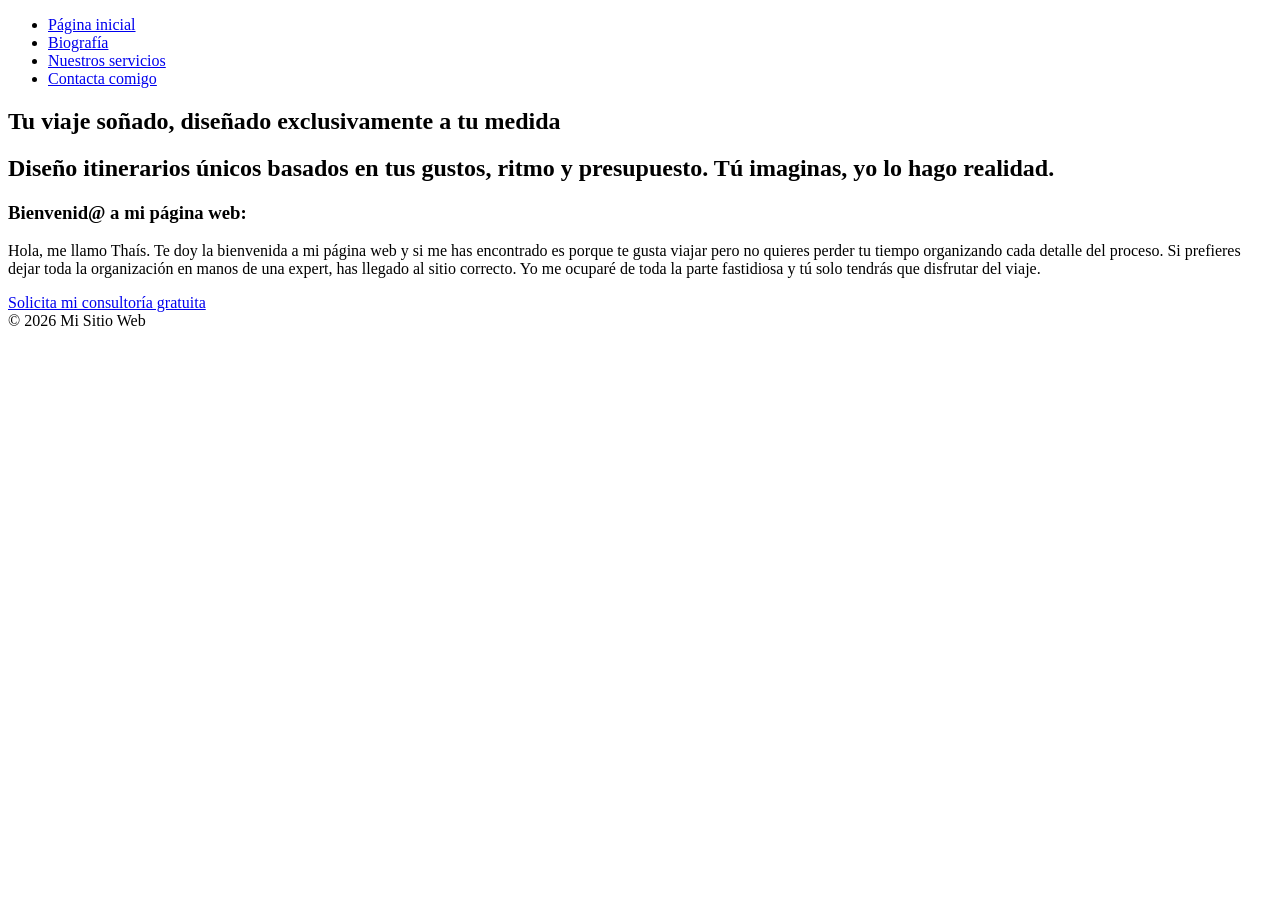
==== index.html @ fce5271d "He añadido una estructura básica con contenido para trabajar en cada uno de mis documentos html" ====
<!DOCTYPE html>
<html lang="es">
<head>
    <meta charset="UTF-8">
    <meta name="viewport" content="width=device-width, initial-scale=1.0">
    <title>Página de bienvenida</title>
    <link rel="stylesheet" href="css/style.css">
</head>
<body>
    <header>
        <nav>
              <ul>
                <li><a href="#index.html">Página inicial</a></li>
                <li><a href="#biografia.html">Biografía</a></li>
                <li><a href="#servicios.html">Nuestros servicios</a></li>
                <li><a href="#contacto.html">Contacta comigo</a></li>
            </ul>
        </nav>    
    </header>
    <main>
        <section>
        <h1 clas="index">Tu viaje soñado, diseñado exclusivamente a tu medida</h1>
        <h2>Diseño itinerarios únicos basados en tus gustos, ritmo y presupuesto. Tú imaginas, yo lo hago realidad.</h2>
        <h3>Bienvenid@ a mi página web:</h3>
            <p>Hola, me llamo Thaís. Te doy la bienvenida a mi página web y si me has encontrado es porque te gusta viajar pero no quieres perder tu tiempo organizando cada detalle del proceso. Si prefieres dejar toda la organización en manos de una expert, has llegado al sitio correcto. Yo me ocuparé de toda la parte fastidiosa y tú solo tendrás que disfrutar del viaje.</p>
        <a href="#contacto.html" class="btn-cta">Solicita mi consultoría gratuita</a>
        </section>
    </main>
        <footer>
        <div class="footer-bottom">
        &copy; 2026 Mi Sitio Web
        </footer> 
</body>
</html>
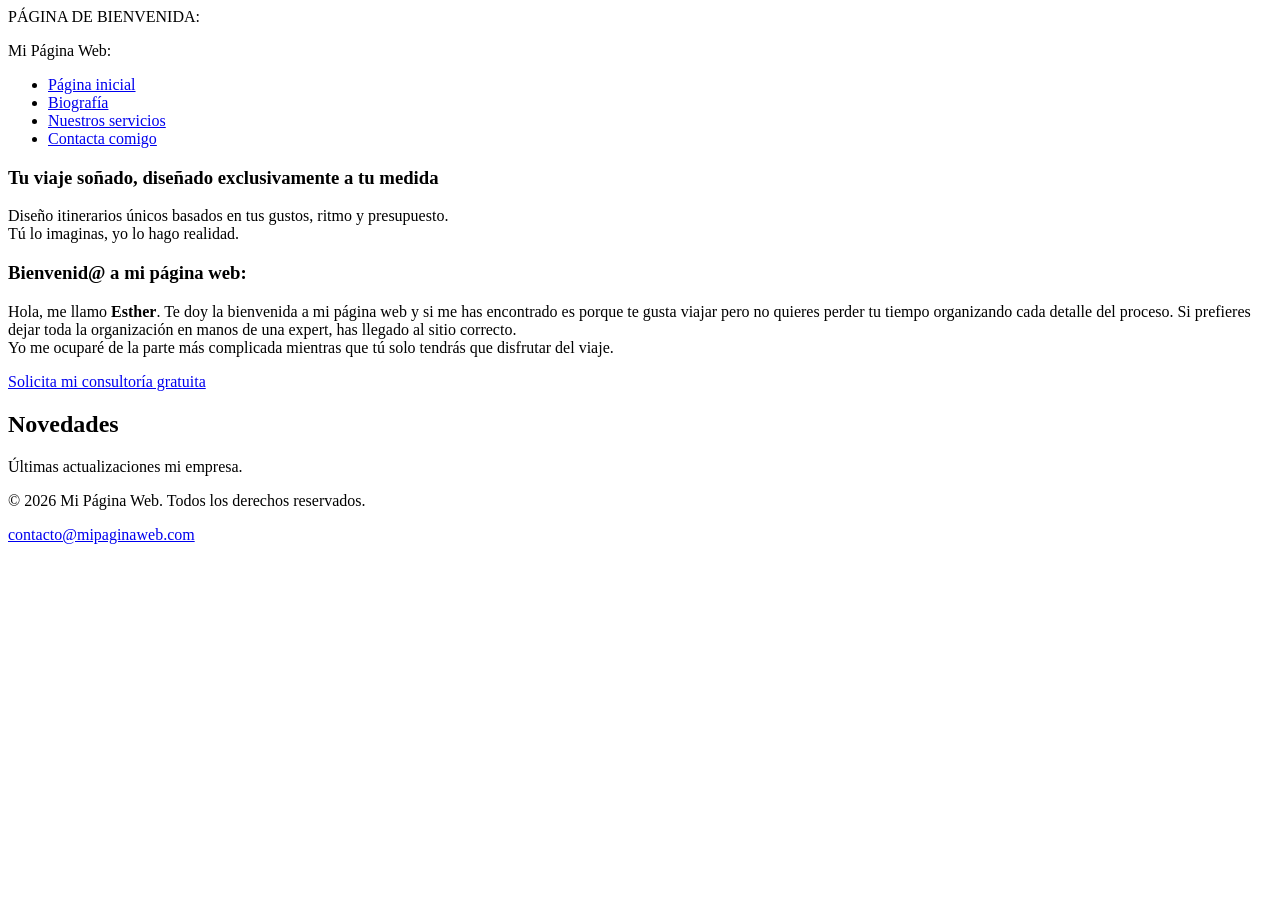
==== commit 71097c81: "He añadido una tipografía personalizada a mis documentos html" ====
--- a/index.html
+++ b/index.html
@@ -4,31 +4,44 @@
     <meta charset="UTF-8">
     <meta name="viewport" content="width=device-width, initial-scale=1.0">
     <title>Página de bienvenida</title>
+    <link rel="preconnect" href="https://fonts.googleapis.com">
+<link rel="preconnect" href="https://fonts.gstatic.com" crossorigin>
+<link href="https://fonts.googleapis.com/css2?family=Google+Sans:ital,opsz,wght@0,17..18,400..700;1,17..18,400..700&family=Montserrat:ital,wght@0,100..900;1,100..900&display=swap" rel="stylesheet">
     <link rel="stylesheet" href="css/style.css">
 </head>
 <body>
     <header>
-        <nav>
+        <div class="iniciodecadapagina">PÁGINA DE BIENVENIDA:</div>
+        <p>Mi Página Web:</p>
+            <nav>
               <ul>
                 <li><a href="#index.html">Página inicial</a></li>
                 <li><a href="#biografia.html">Biografía</a></li>
                 <li><a href="#servicios.html">Nuestros servicios</a></li>
                 <li><a href="#contacto.html">Contacta comigo</a></li>
-            </ul>
-        </nav>    
+              </ul>
+            </nav>    
     </header>
     <main>
-        <section>
-        <h1 clas="index">Tu viaje soñado, diseñado exclusivamente a tu medida</h1>
-        <h2>Diseño itinerarios únicos basados en tus gustos, ritmo y presupuesto. Tú imaginas, yo lo hago realidad.</h2>
-        <h3>Bienvenid@ a mi página web:</h3>
-            <p>Hola, me llamo Thaís. Te doy la bienvenida a mi página web y si me has encontrado es porque te gusta viajar pero no quieres perder tu tiempo organizando cada detalle del proceso. Si prefieres dejar toda la organización en manos de una expert, has llegado al sitio correcto. Yo me ocuparé de toda la parte fastidiosa y tú solo tendrás que disfrutar del viaje.</p>
+        <section class="inicio">
+        <article>
+        <h1>Tu viaje soñado, diseñado exclusivamente a tu medida</h1>
+        <p>Diseño itinerarios únicos basados en tus gustos, ritmo y presupuesto. <br>Tú lo imaginas, yo lo hago realidad.</p>
+        </article>
+        <article>
+        <h3 class="index">Bienvenid@ a mi página web:</h3>
+            <p>Hola, me llamo <strong>Esther</strong>. Te doy la bienvenida a mi página web y si me has encontrado es porque te gusta viajar pero no quieres perder tu tiempo organizando cada detalle del proceso. Si prefieres dejar toda la organización en manos de una expert, has llegado al sitio correcto. <br>Yo me ocuparé de la parte más complicada mientras que tú solo tendrás que disfrutar del viaje.</p>
         <a href="#contacto.html" class="btn-cta">Solicita mi consultoría gratuita</a>
+        </article>
         </section>
+        <aside>
+        <h2 class="aside">Novedades</h2>
+        <p>Últimas actualizaciones mi empresa.</p>
+    </aside>
     </main>
-        <footer>
-        <div class="footer-bottom">
-        &copy; 2026 Mi Sitio Web
-        </footer> 
+    <footer>
+    <p>&copy; 2026 Mi Página Web. Todos los derechos reservados.</p>
+    <p><a href="mailto:contacto@mipaginaweb.com">contacto@mipaginaweb.com</a></p>
+    </footer> 
 </body>
 </html>
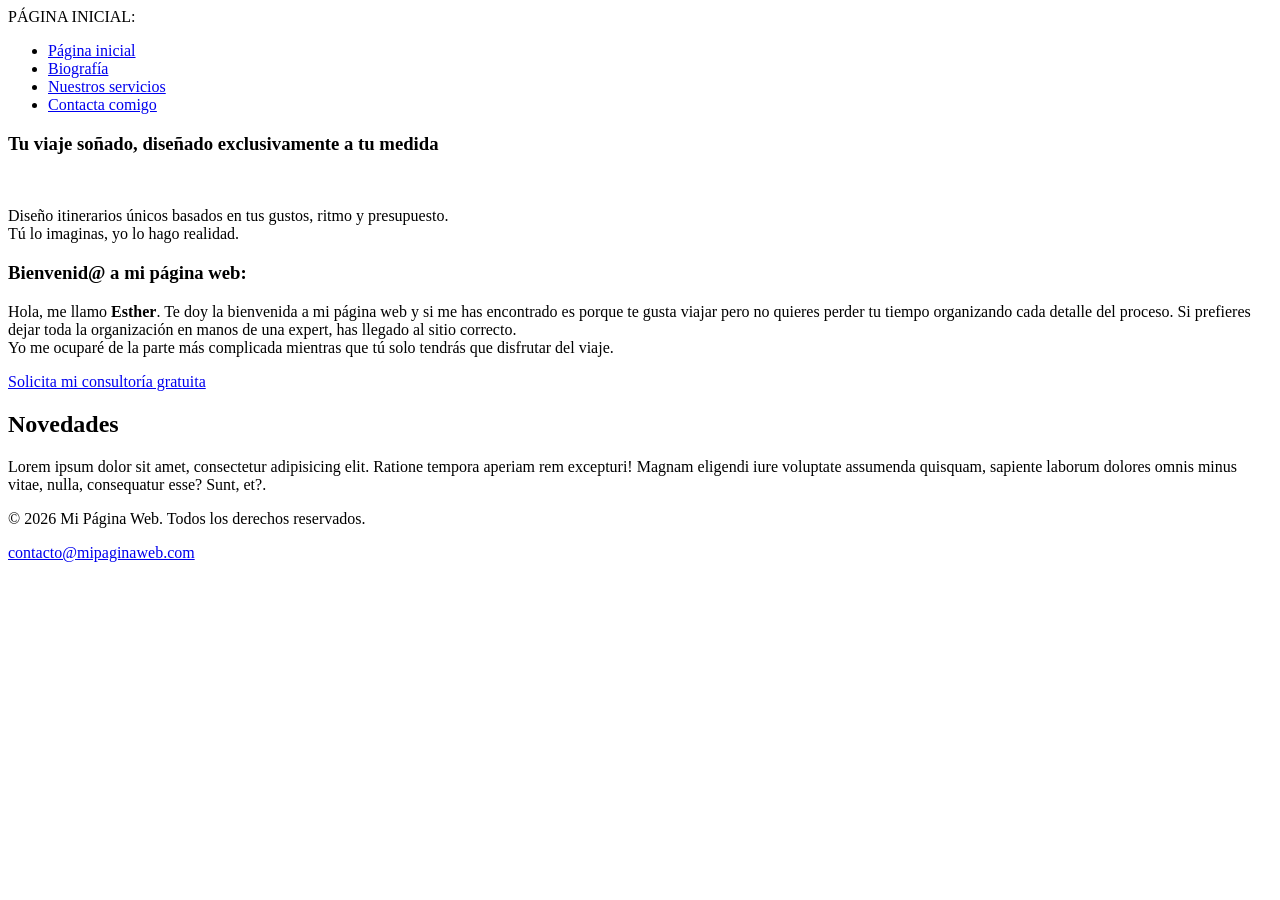
==== commit c6bc80cd: "He hecho algunos cambios en mi texto de mi doc index.html" ====
--- a/index.html
+++ b/index.html
@@ -3,7 +3,7 @@
 <head>
     <meta charset="UTF-8">
     <meta name="viewport" content="width=device-width, initial-scale=1.0">
-    <title>Página de bienvenida</title>
+    <title>Página inicial</title>
     <link rel="preconnect" href="https://fonts.googleapis.com">
 <link rel="preconnect" href="https://fonts.gstatic.com" crossorigin>
 <link href="https://fonts.googleapis.com/css2?family=Google+Sans:ital,opsz,wght@0,17..18,400..700;1,17..18,400..700&family=Montserrat:ital,wght@0,100..900;1,100..900&display=swap" rel="stylesheet">
@@ -11,21 +11,20 @@
 </head>
 <body>
     <header>
-        <div class="iniciodecadapagina">PÁGINA DE BIENVENIDA:</div>
-        <p>Mi Página Web:</p>
+        <div class="iniciodecadapagina">PÁGINA INICIAL:</div>
             <nav>
               <ul>
-                <li><a href="#index.html">Página inicial</a></li>
-                <li><a href="#biografia.html">Biografía</a></li>
-                <li><a href="#servicios.html">Nuestros servicios</a></li>
-                <li><a href="#contacto.html">Contacta comigo</a></li>
+                <li><a href="index.html">Página inicial</a></li>
+                <li><a href="biografia.html">Biografía</a></li>
+                <li><a href="servicios.html">Nuestros servicios</a></li>
+                <li><a href="contacto.html">Contacta comigo</a></li>
               </ul>
             </nav>    
     </header>
     <main>
         <section class="inicio">
         <article>
-        <h1>Tu viaje soñado, diseñado exclusivamente a tu medida</h1>
+        <h1>Tu viaje soñado, diseñado exclusivamente a tu medida</h1><br>
         <p>Diseño itinerarios únicos basados en tus gustos, ritmo y presupuesto. <br>Tú lo imaginas, yo lo hago realidad.</p>
         </article>
         <article>
@@ -36,7 +35,7 @@
         </section>
         <aside>
         <h2 class="aside">Novedades</h2>
-        <p>Últimas actualizaciones mi empresa.</p>
+        <p>Lorem ipsum dolor sit amet, consectetur adipisicing elit. Ratione tempora aperiam rem excepturi! Magnam eligendi iure voluptate assumenda quisquam, sapiente laborum dolores omnis minus vitae, nulla, consequatur esse? Sunt, et?.</p>
     </aside>
     </main>
     <footer>
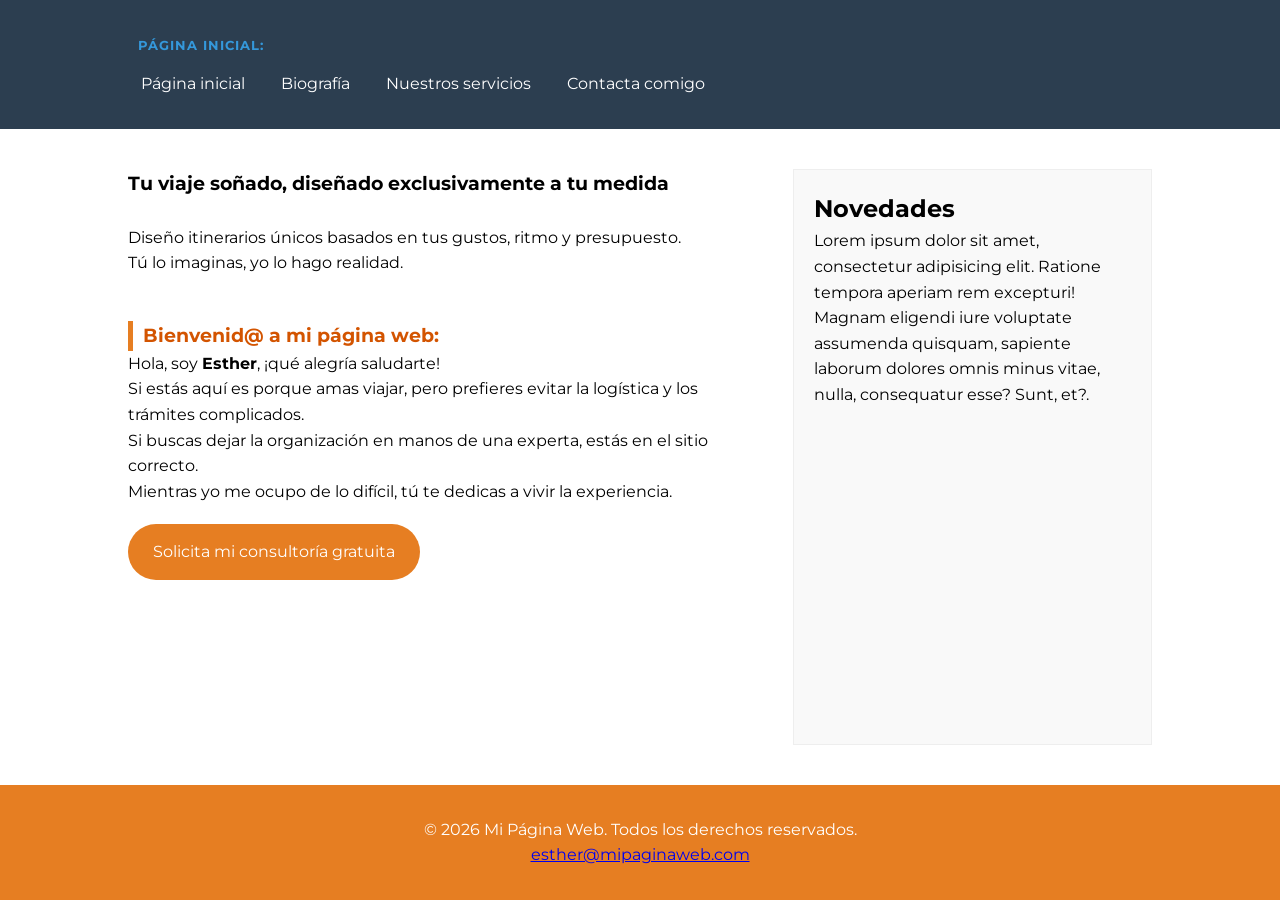
==== commit a88c1ba7: "He añadido los estilos css a todos los documentos html" ====
--- a/index.html
+++ b/index.html
@@ -29,7 +29,10 @@
         </article>
         <article>
         <h3 class="index">Bienvenid@ a mi página web:</h3>
-            <p>Hola, me llamo <strong>Esther</strong>. Te doy la bienvenida a mi página web y si me has encontrado es porque te gusta viajar pero no quieres perder tu tiempo organizando cada detalle del proceso. Si prefieres dejar toda la organización en manos de una expert, has llegado al sitio correcto. <br>Yo me ocuparé de la parte más complicada mientras que tú solo tendrás que disfrutar del viaje.</p>
+            <p>Hola, soy <strong>Esther</strong>, ¡qué alegría saludarte!<br>
+            Si estás aquí es porque amas viajar, pero prefieres evitar la logística y los trámites complicados.<br>
+            Si buscas dejar la organización en manos de una experta, estás en el sitio correcto.<br>
+            Mientras yo me ocupo de lo difícil, tú te dedicas a vivir la experiencia.</p>
         <a href="#contacto.html" class="btn-cta">Solicita mi consultoría gratuita</a>
         </article>
         </section>
@@ -40,7 +43,7 @@
     </main>
     <footer>
     <p>&copy; 2026 Mi Página Web. Todos los derechos reservados.</p>
-    <p><a href="mailto:contacto@mipaginaweb.com">contacto@mipaginaweb.com</a></p>
+    <p><a href="mailto:esther@mipaginaweb.com">esther@mipaginaweb.com</a></p>
     </footer> 
 </body>
 </html>
--- a/css/style.css
+++ b/css/style.css
@@ -0,0 +1,215 @@
+/* --- BASE Y DISEÑO FLUIDO --- */
+* {
+    box-sizing: border-box; /* Modelo de cajas */
+    margin: 0;
+    padding: 0;
+}
+
+body {
+    font-family: 'Montserrat', sans-serif;
+    line-height: 1.6;
+    display: flex; /* Flexbox para estructura global */
+    flex-direction: column;
+    min-height: 100vh;
+}
+
+/* --- SELECTORES Y MODELO DE CAJAS --- */
+header {
+    background-color: #2c3e50;
+    color: white;
+    padding: 1.5rem;
+}
+
+/* ESTILO PARA EL INDICADOR DE CADA PÁGINA */
+.iniciodecadapagina {
+    display: inline-block;    
+    color: #3498db;            
+    font-weight: 700;
+    font-size: 0.8rem;       
+    text-transform: uppercase; 
+    letter-spacing: 1px;       
+    margin-bottom: 5px;        
+    padding-left: 10px;       
+}
+
+/* --- FLEXBOX EN NAVEGACIÓN --- */
+nav ul {
+    display: flex;
+    flex-wrap: wrap;
+    list-style: none;
+    gap: 10px;
+    padding-top: 10px;
+}
+
+nav a {
+    color: white;
+    text-decoration: none;
+    padding: 8px 12px;
+    border: 1px solid transparent;
+    transition: 0.3s;
+}
+
+/* --- EFECTOS CON ALGUNAS PSEUDOCLASES --- */
+nav a:hover {
+    background-color: #3498db;
+    border-radius: 5px;
+}
+
+nav a:focus {
+    border: 1px solid #fff;
+    outline: none;
+}
+
+.btn-cta {
+    display: inline-block;
+    background-color: #e67e22;
+    color: white;
+    padding: 15px 25px;
+    text-decoration: none;
+    border-radius: 30px;
+    margin-top: 20px;
+    transition: transform 0.2s;
+}
+
+.btn-cta:hover {
+    transform: scale(1.05);
+    background-color: #d35400;
+}
+
+/* --- DISTRIBUCIÓN DE MI CONTENIDO PRINCIPAL (MOBILE FIRST) --- */
+main {
+    display: flex;
+    flex-direction: column;
+    flex: 1;
+    padding: 20px;
+    gap: 30px;
+}
+
+.inicio {
+    display: flex;
+    flex-direction: column;
+    gap: 20px;
+}
+
+aside {
+    background-color: #f9f9f9;
+    padding: 20px;
+    border: 1px solid #eee;
+}
+
+footer {
+    background: #e67e22;
+    color: white;
+    text-align: center;
+    padding: 2rem;
+}
+
+/* --- MEDIA QUERIES INDEX.HTML (PARA TABLET Y DESKTOP) --- */
+
+/* Como se tiene que ver en una Tablet (768px en adelante) */
+@media (min-width: 768px) {
+    main {
+        flex-direction: row; /* Contenido y lateral en fila */
+        padding: 40px;
+    }
+
+    .inicio {
+        flex: 2; /* Quiero que el contenido principal ocupe más espacio */
+    }
+
+    aside {
+        flex: 1;
+    }
+}
+
+/* Como se tiene que ver en el Desktop (1024px en adelante) */
+@media (min-width: 1024px) {
+    header, footer {
+        padding: 2rem 10%;
+    }
+    
+    main {
+        padding: 40px 10%;
+    }
+}
+
+/* SELECTOR DE CLASE PARA EL TÍTULO PRINCIPAL DE MI ARCHIVO BIOGRAFIA.HTML*/
+.biografia {
+    color: #2c3e50;
+    margin-bottom: 1rem;
+    border-bottom: 2px solid #3498db;
+    display: inline-block;
+}
+
+.descripcion {
+    font-size: 1.1rem;
+    font-weight: 400;
+    color: #555;
+    line-height: 1.4;
+}
+
+/* --- MANEJO DE IMÁGEN --- */
+figure {
+    margin: 20px 0;
+    background-color: #f8f9fa;
+    padding: 15px;
+    border: 1px solid #ddd; /* Modelo de cajas */
+    display: flex;
+    flex-direction: column;
+    align-items: center;
+}
+
+.fotobiografia {
+    max-width: 100%; /* Diseño fluido */
+    height: auto;
+    border-radius: 8px;
+    box-shadow: 0 4px 8px rgba(0,0,0,0.1);
+}
+
+figcaption {
+    margin-top: 10px;
+    font-size: 0.85rem;
+    font-style: italic;
+    color: #666;
+    text-align: center;
+}
+
+/* --- SECCIÓN DE TEXTO --- */
+section h3 {
+    margin-top: 25px;
+    padding-left: 10px;
+    border-left: 5px solid #e67e22; /* Modelo de cajas */
+    color: #d35400;
+}
+
+/* --- FLEXBOX EN SECCIÓN PRINCIPAL --- */
+main section {
+    display: flex;
+    flex-direction: column;
+    gap: 15px; /* Espacio uniforme entre bloques */
+}
+
+/* --- MEDIA QUERIES BIOGRAFIA.HTML (PARA TABLET Y ESCRITORIO) --- */
+
+@media (min-width: 768px) {
+    /* En tablet/PC la imagen y el texto de visión pueden alinearse */
+    figure {
+        flex-direction: row; 
+        gap: 20px;
+        padding: 25px;
+    }
+
+    .fotobiografia {
+        width: 300px; /* Tamaño fijo en pantallas grandes */
+    }
+
+    figcaption {
+        text-align: left;
+    }
+}
+
+/* --- DINAMISMO (PSEUDOCLASES) --- */
+.fotobiografia:hover {
+    transform: scale(1.02);
+    transition: transform 0.3s ease;
+}
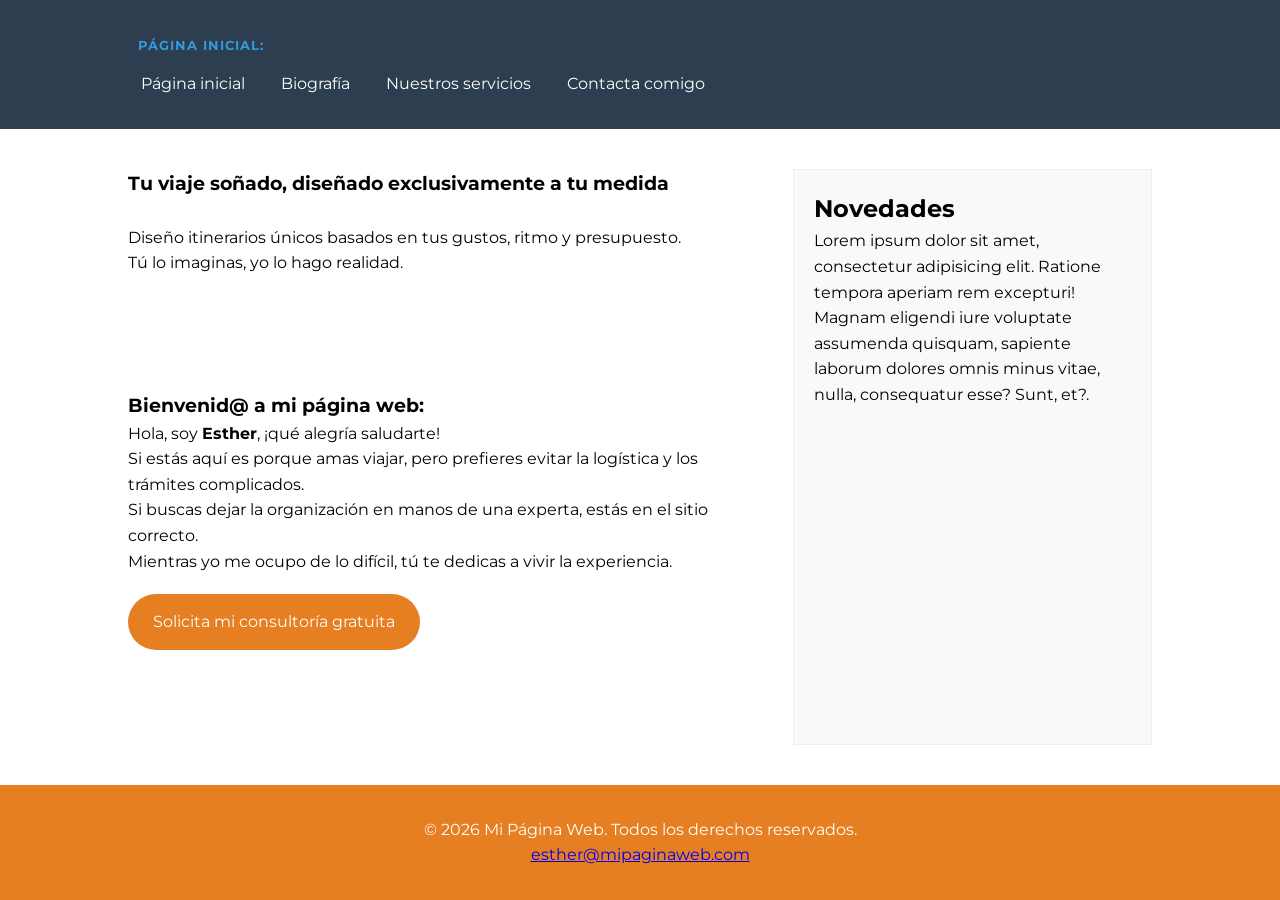
==== commit 97db81bd: "He corregido las rutas de mi archivo index.html" ====
--- a/index.html
+++ b/index.html
@@ -4,10 +4,10 @@
     <meta charset="UTF-8">
     <meta name="viewport" content="width=device-width, initial-scale=1.0">
     <title>Página inicial</title>
-    <link rel="preconnect" href="https://fonts.googleapis.com">
+<link rel="preconnect" href="https://fonts.googleapis.com">
 <link rel="preconnect" href="https://fonts.gstatic.com" crossorigin>
-<link href="https://fonts.googleapis.com/css2?family=Google+Sans:ital,opsz,wght@0,17..18,400..700;1,17..18,400..700&family=Montserrat:ital,wght@0,100..900;1,100..900&display=swap" rel="stylesheet">
-    <link rel="stylesheet" href="css/style.css">
+<link href="https://fonts.googleapis.com/css2?family=Arimo:ital,wght@0,400..700;1,400..700&family=Google+Sans:ital,opsz,wght@0,17..18,400..700;1,17..18,400..700&family=Montserrat:ital,wght@0,100..900;1,100..900&display=swap" rel="stylesheet">
+    <link rel="stylesheet" href="/css/style.css">
 </head>
 <body>
     <header>
@@ -15,9 +15,9 @@
             <nav>
               <ul>
                 <li><a href="index.html">Página inicial</a></li>
-                <li><a href="biografia.html">Biografía</a></li>
-                <li><a href="servicios.html">Nuestros servicios</a></li>
-                <li><a href="contacto.html">Contacta comigo</a></li>
+                <li><a href="/pages/biografia.html">Biografía</a></li>
+                <li><a href="/pages/servicios.html">Nuestros servicios</a></li>
+                <li><a href="/pages/contacto.html">Contacta comigo</a></li>
               </ul>
             </nav>    
     </header>
@@ -33,7 +33,7 @@
             Si estás aquí es porque amas viajar, pero prefieres evitar la logística y los trámites complicados.<br>
             Si buscas dejar la organización en manos de una experta, estás en el sitio correcto.<br>
             Mientras yo me ocupo de lo difícil, tú te dedicas a vivir la experiencia.</p>
-        <a href="#contacto.html" class="btn-cta">Solicita mi consultoría gratuita</a>
+        <a href="contacto.html" class="btn-cta">Solicita mi consultoría gratuita</a>
         </article>
         </section>
         <aside>
--- a/css/style.css
+++ b/css/style.css
@@ -1,4 +1,4 @@
-/* --- BASE Y DISEÑO FLUIDO --- */
+/* --- 1. BASE Y DISEÑO FLUIDO --- */
 * {
     box-sizing: border-box; /* Modelo de cajas */
     margin: 0;
@@ -13,14 +13,13 @@
     min-height: 100vh;
 }
 
-/* --- SELECTORES Y MODELO DE CAJAS --- */
+/* --- 2. SELECTORES Y MODELO DE CAJAS (HEADER/NAV) --- */
 header {
     background-color: #2c3e50;
     color: white;
     padding: 1.5rem;
 }
 
-/* ESTILO PARA EL INDICADOR DE CADA PÁGINA */
 .iniciodecadapagina {
     display: inline-block;    
     color: #3498db;            
@@ -32,7 +31,6 @@
     padding-left: 10px;       
 }
 
-/* --- FLEXBOX EN NAVEGACIÓN --- */
 nav ul {
     display: flex;
     flex-wrap: wrap;
@@ -49,7 +47,7 @@
     transition: 0.3s;
 }
 
-/* --- EFECTOS CON ALGUNAS PSEUDOCLASES --- */
+/* --- 3. EFECTOS Y DINAMISMO (PSEUDOCLASES) --- */
 nav a:hover {
     background-color: #3498db;
     border-radius: 5px;
@@ -76,7 +74,7 @@
     background-color: #d35400;
 }
 
-/* --- DISTRIBUCIÓN DE MI CONTENIDO PRINCIPAL (MOBILE FIRST) --- */
+/* --- 4. CONTENIDO PRINCIPAL (MOBILE FIRST) --- */
 main {
     display: flex;
     flex-direction: column;
@@ -102,38 +100,10 @@
     color: white;
     text-align: center;
     padding: 2rem;
-}
-
-/* --- MEDIA QUERIES INDEX.HTML (PARA TABLET Y DESKTOP) --- */
-
-/* Como se tiene que ver en una Tablet (768px en adelante) */
-@media (min-width: 768px) {
-    main {
-        flex-direction: row; /* Contenido y lateral en fila */
-        padding: 40px;
-    }
-
-    .inicio {
-        flex: 2; /* Quiero que el contenido principal ocupe más espacio */
-    }
-
-    aside {
-        flex: 1;
-    }
-}
-
-/* Como se tiene que ver en el Desktop (1024px en adelante) */
-@media (min-width: 1024px) {
-    header, footer {
-        padding: 2rem 10%;
-    }
-    
-    main {
-        padding: 40px 10%;
-    }
-}
-
-/* SELECTOR DE CLASE PARA EL TÍTULO PRINCIPAL DE MI ARCHIVO BIOGRAFIA.HTML*/
+    margin-top: auto;
+}
+
+/* --- 5. ESTILOS BIOGRAFIA.HTML --- */
 .biografia {
     color: #2c3e50;
     margin-bottom: 1rem;
@@ -141,75 +111,156 @@
     display: inline-block;
 }
 
-.descripcion {
-    font-size: 1.1rem;
-    font-weight: 400;
-    color: #555;
-    line-height: 1.4;
-}
-
-/* --- MANEJO DE IMÁGEN --- */
 figure {
     margin: 20px 0;
     background-color: #f8f9fa;
     padding: 15px;
-    border: 1px solid #ddd; /* Modelo de cajas */
+    border: 1px solid #ddd;
     display: flex;
     flex-direction: column;
     align-items: center;
 }
 
 .fotobiografia {
-    max-width: 100%; /* Diseño fluido */
+    max-width: 100%;
     height: auto;
     border-radius: 8px;
     box-shadow: 0 4px 8px rgba(0,0,0,0.1);
-}
-
-figcaption {
-    margin-top: 10px;
-    font-size: 0.85rem;
-    font-style: italic;
-    color: #666;
-    text-align: center;
-}
-
-/* --- SECCIÓN DE TEXTO --- */
-section h3 {
-    margin-top: 25px;
-    padding-left: 10px;
-    border-left: 5px solid #e67e22; /* Modelo de cajas */
-    color: #d35400;
-}
-
-/* --- FLEXBOX EN SECCIÓN PRINCIPAL --- */
-main section {
-    display: flex;
-    flex-direction: column;
-    gap: 15px; /* Espacio uniforme entre bloques */
-}
-
-/* --- MEDIA QUERIES BIOGRAFIA.HTML (PARA TABLET Y ESCRITORIO) --- */
-
-@media (min-width: 768px) {
-    /* En tablet/PC la imagen y el texto de visión pueden alinearse */
-    figure {
-        flex-direction: row; 
-        gap: 20px;
-        padding: 25px;
-    }
-
-    .fotobiografia {
-        width: 300px; /* Tamaño fijo en pantallas grandes */
-    }
-
-    figcaption {
-        text-align: left;
-    }
-}
-
-/* --- DINAMISMO (PSEUDOCLASES) --- */
+    transition: transform 0.3s ease;
+}
+
 .fotobiografia:hover {
     transform: scale(1.02);
-    transition: transform 0.3s ease;
+}
+
+/* --- 6. ESTILOS SERVICIOS.HTML --- */
+.servicios-container {
+    display: flex;
+    flex-direction: column;
+    gap: 20px;
+}
+
+.servicio-card {
+    background: #fff;
+    border: 1px solid #ddd;
+    padding: 20px;
+    border-radius: 10px;
+    transition: 0.3s;
+}
+
+.servicio-card:hover {
+    border-color: #3498db;
+    transform: translateY(-5px);
+}
+
+.servicios img, .servicios video {
+    max-width: 100%;
+    height: auto;
+    border-radius: 10px; 
+    margin-top: 10px;
+}
+
+/* --- 7. ESTILOS CONTACTO.HTML  --- */
+form {
+    display: flex;
+    flex-direction: column;
+    gap: 15px;
+    background: #154eb7;
+    padding: 25px;
+    border-radius: 8px;
+    border: 1px solid #eee;
+    color: white; /* Para que los textos de label se lean sobre azul */
+}
+
+form div {
+    display: flex;
+    flex-direction: column;
+    gap: 5px;
+}
+
+input[type="text"],
+input[type="email"],
+textarea {
+    padding: 15px;
+    border: 1px solid #ccc;
+    border-radius: 4px;
+    font-family: 'Arimo', sans-serif;
+    transition: 0.3s;
+    width: 100%;
+}
+
+input:focus, textarea:focus {
+    border-color: #e67e22;
+    outline: none;
+    background-color: #fffaf5;
+}
+
+button[type="submit"] {
+    background-color: #ffffff; /* Blanco para contraste */
+    color: #154eb7;            /* Texto azul */
+    padding: 15px;
+    border: none;
+    border-radius: 5px;
+    font-weight: 700;
+    cursor: pointer;
+    text-transform: uppercase;
+    transition: 0.3s;
+}
+
+button[type="submit"]:hover {
+    background-color: #e67e22;
+    color: white;
+}
+
+/* Clase para alinear checkbox y label en horizontal */
+.checkbox-group {
+    flex-direction: row !important;
+    align-items: center;
+    gap: 10px;
+}
+
+.checkbox-group input {
+    width: auto;
+}
+
+/* --- 8. MEDIA QUERIES (TABLET Y DESKTOP) --- */
+@media (min-width: 768px) {
+    main {
+        flex-direction: row;
+        padding: 40px;
+    }
+
+    .inicio, .servicios-container {
+        flex: 2;
+        flex-direction: row;
+        flex-wrap: wrap;
+    }
+
+    aside {
+        flex: 1;
+    }
+
+    figure {
+        flex-direction: row;
+        gap: 20px;
+    }
+
+    .fotobiografia {
+        width: 300px;
+    }
+}
+
+@media (min-width: 1024px) {
+    header, footer {
+        padding: 2rem 10%;
+    }
+    
+    main {
+        padding: 40px 10%;
+    }
+
+    form {
+        max-width: 600px;
+        margin: 0 auto;
+    }
 }
